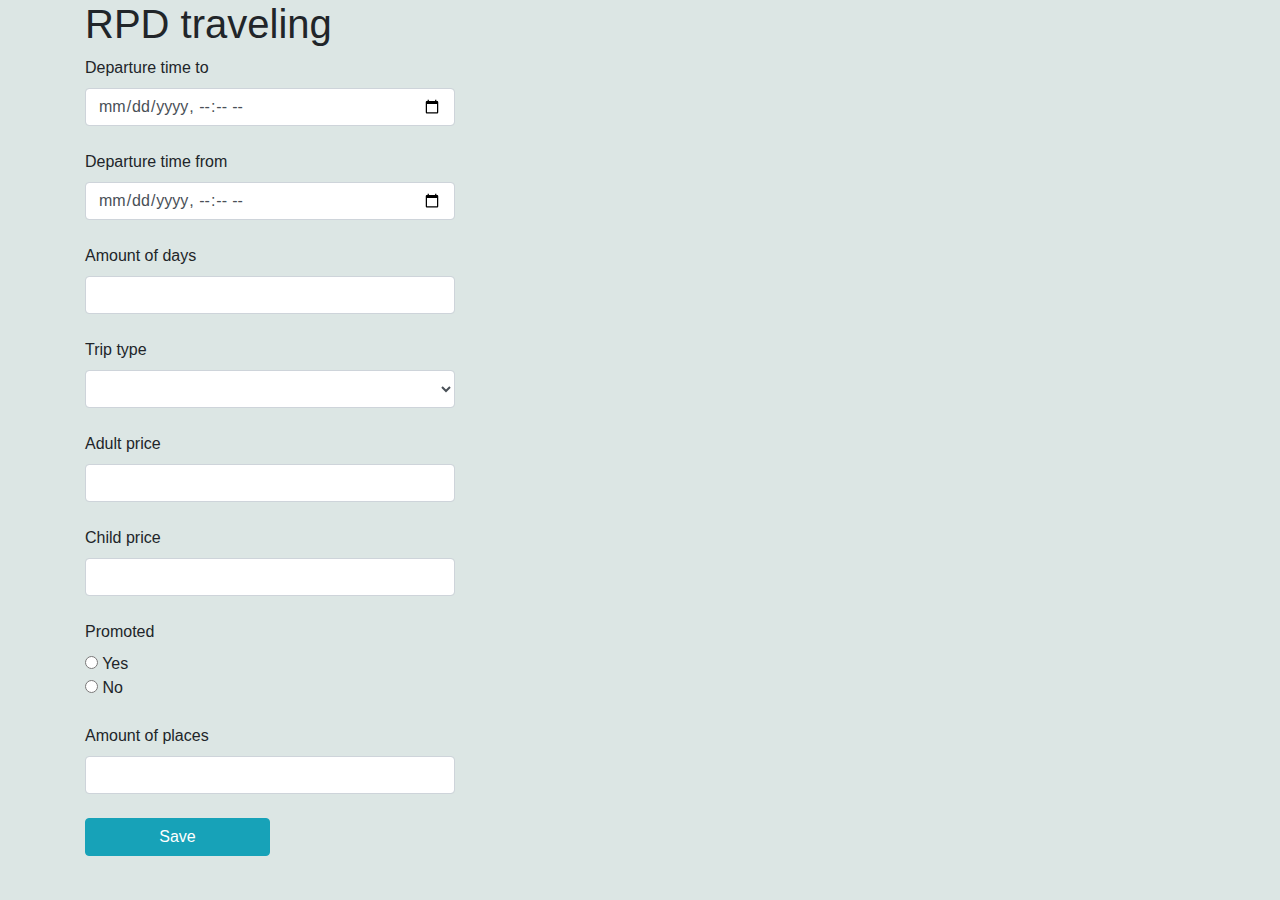
==== src/main/resources/index.html @ 5d976c1d "index + add trip form" ====
<!doctype html>
<html lang="en">

<head>
    <!-- Required meta tags -->
    <meta charset="utf-8">
    <meta name="viewport" content="width=device-width, initial-scale=1, shrink-to-fit=no">

    <!-- Bootstrap CSS -->
    <link rel="stylesheet" href="https://stackpath.bootstrapcdn.com/bootstrap/4.3.1/css/bootstrap.min.css" integrity="sha384-ggOyR0iXCbMQv3Xipma34MD+dH/1fQ784/j6cY/iJTQUOhcWr7x9JvoRxT2MZw1T" crossorigin="anonymous">
    <link rel="stylesheet" href="app.css">

    <title>Hello, world!</title>
</head>

<body>

    <div class="container">
        <h1>RPD traveling</h1>
    </div>

    <div class="container">
        <form action="#" th:action="@{/trip/save}" th:object="${trip}" method="post">

            <input type="hidden" th:field="*{trip_id}">

            <input type="hidden" th:field="*{hotel_id}">

            <label for="departyreTime_to">Departure time to</label><br>
            <input type="datetime-local" id="departyreTime_to" th:field="*{departyreTime_to}" class="form-control mb-4 col-4" placeholder="">

            <label for="departyreTime_from">Departure time from</label><br>
            <input type="datetime-local" id="departyreTime_from" th:field="*{departyreTime_from}" class="form-control mb-4 col-4" placeholder="">

            <label for="amountTripDays">Amount of days</label><br>
            <input type="number" id="amountTripDays" th:field="*{amountTripDays}" class="form-control mb-4 col-4" placeholder="">

            <label for="tripType">Trip type</label><br>
            <select id="tripType" class="form-control mb-4 col-4" th:field="*{tripType}">
                    <option th:each="c : ${tripType}"
                            th:value="${c}"
                            th:text="${c}">
                    </option>
            </select>

            <label for="adultPrice">Adult price</label><br>
            <input type="number" id="adultPrice" th:field="*{adultPrice}" class="form-control mb-4 col-4" step="0.01" placeholder="">

            <label for="childPrice">Child price</label><br>
            <input type="number" id="childPrice" th:field="*{childPrice}" class="form-control mb-4 col-4" step="0.01" placeholder="">

            <!-- <input type="text" th:field="*{isPromoted}" class="form-control mb-4 col-4" placeholder=""> -->
            <label for="isPromoted">Promoted</label><br>
            <input type="radio" th:field="*{isPromoted}" id="isPromoted" name="isPromoted" value="True"> Yes<br>
            <input type="radio" th:field="*{isPromoted}" id="isPromoted" name="isPromoted" value="False"> No<br><br>

            <label for="placesAmount">Amount of places</label><br>
            <input type="number" id="placesAmount" th:field="*{placesAmount}" class="form-control mb-4 col-4" placeholder="">

            <button type="submit" class="btn btn-info col-2">Save</button>

        </form>

    </div>













    <!-- Optional JavaScript -->
    <!-- jQuery first, then Popper.js, then Bootstrap JS -->
    <script src="https://code.jquery.com/jquery-3.3.1.slim.min.js" integrity="sha384-q8i/X+965DzO0rT7abK41JStQIAqVgRVzpbzo5smXKp4YfRvH+8abtTE1Pi6jizo" crossorigin="anonymous"></script>
    <script src="https://cdnjs.cloudflare.com/ajax/libs/popper.js/1.14.7/umd/popper.min.js" integrity="sha384-UO2eT0CpHqdSJQ6hJty5KVphtPhzWj9WO1clHTMGa3JDZwrnQq4sF86dIHNDz0W1" crossorigin="anonymous"></script>
    <script src="https://stackpath.bootstrapcdn.com/bootstrap/4.3.1/js/bootstrap.min.js" integrity="sha384-JjSmVgyd0p3pXB1rRibZUAYoIIy6OrQ6VrjIEaFf/nJGzIxFDsf4x0xIM+B07jRM" crossorigin="anonymous"></script>
</body>

</html>
---- src/main/resources/app.css ----
body {
    background-color: #dce6e4;
}

.rdp-name {
    font-family: 'Hanalei', cursive;
    font-size: 40px;
    font-weight: bold;
}

.rdp-name:hover {
    animation: bounce 1s;
}

@keyframes bounce {
    0%,
    20%,
    60%,
    100% {
        -webkit-transform: translateY(0);
        transform: translateY(0);
    }
    40% {
        -webkit-transform: translateY(-20px);
        transform: translateY(-20px);
    }
    80% {
        -webkit-transform: translateY(-10px);
        transform: translateY(-10px);
    }
}

.justify-content-center {
    align-content: center;
}
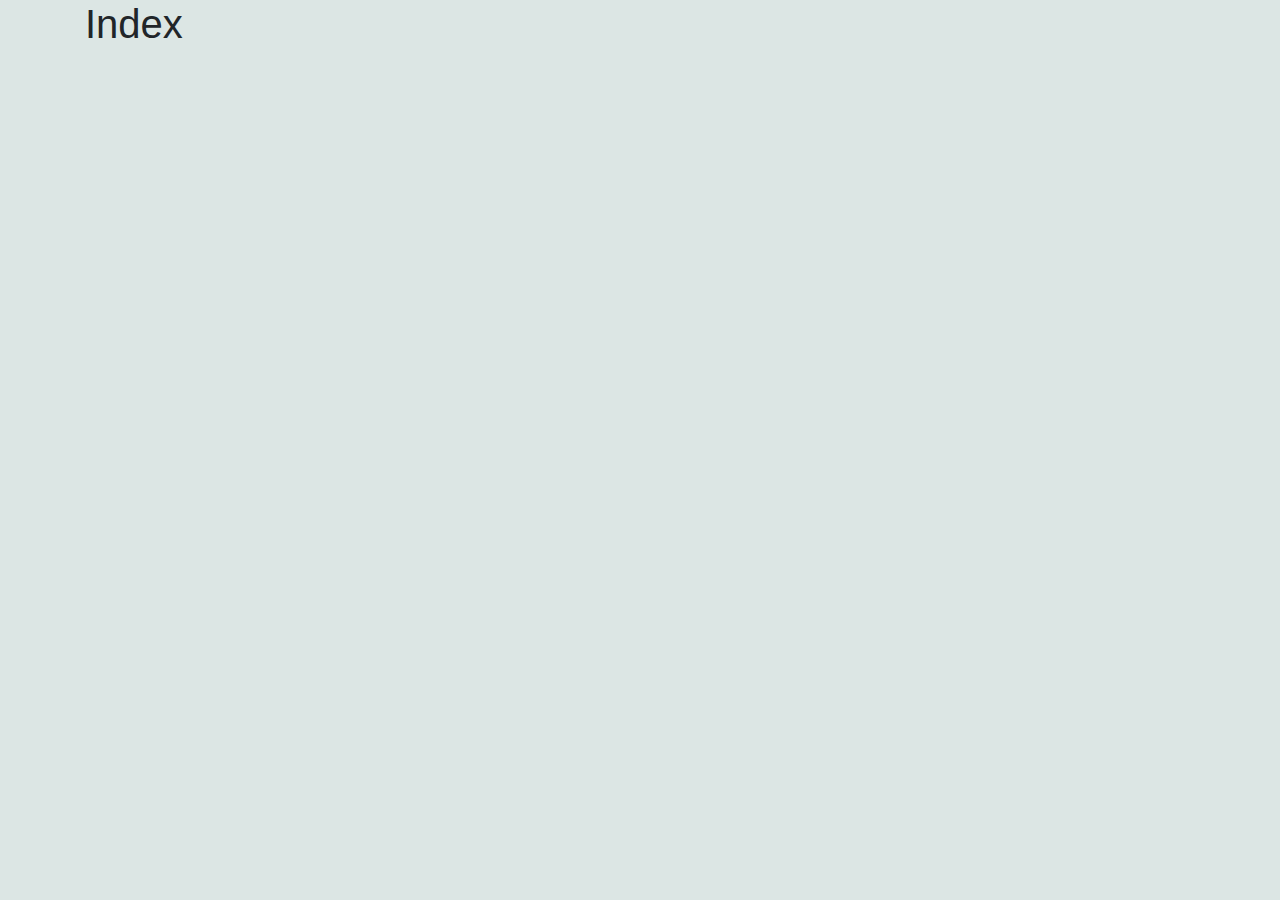
==== commit 00d059fc: "index, trip_form" ====
--- a/src/main/resources/index.html
+++ b/src/main/resources/index.html
@@ -10,57 +10,13 @@
     <link rel="stylesheet" href="https://stackpath.bootstrapcdn.com/bootstrap/4.3.1/css/bootstrap.min.css" integrity="sha384-ggOyR0iXCbMQv3Xipma34MD+dH/1fQ784/j6cY/iJTQUOhcWr7x9JvoRxT2MZw1T" crossorigin="anonymous">
     <link rel="stylesheet" href="app.css">
 
-    <title>Hello, world!</title>
+    <title>Index</title>
 </head>
 
 <body>
 
     <div class="container">
-        <h1>RPD traveling</h1>
-    </div>
-
-    <div class="container">
-        <form action="#" th:action="@{/trip/save}" th:object="${trip}" method="post">
-
-            <input type="hidden" th:field="*{trip_id}">
-
-            <input type="hidden" th:field="*{hotel_id}">
-
-            <label for="departyreTime_to">Departure time to</label><br>
-            <input type="datetime-local" id="departyreTime_to" th:field="*{departyreTime_to}" class="form-control mb-4 col-4" placeholder="">
-
-            <label for="departyreTime_from">Departure time from</label><br>
-            <input type="datetime-local" id="departyreTime_from" th:field="*{departyreTime_from}" class="form-control mb-4 col-4" placeholder="">
-
-            <label for="amountTripDays">Amount of days</label><br>
-            <input type="number" id="amountTripDays" th:field="*{amountTripDays}" class="form-control mb-4 col-4" placeholder="">
-
-            <label for="tripType">Trip type</label><br>
-            <select id="tripType" class="form-control mb-4 col-4" th:field="*{tripType}">
-                    <option th:each="c : ${tripType}"
-                            th:value="${c}"
-                            th:text="${c}">
-                    </option>
-            </select>
-
-            <label for="adultPrice">Adult price</label><br>
-            <input type="number" id="adultPrice" th:field="*{adultPrice}" class="form-control mb-4 col-4" step="0.01" placeholder="">
-
-            <label for="childPrice">Child price</label><br>
-            <input type="number" id="childPrice" th:field="*{childPrice}" class="form-control mb-4 col-4" step="0.01" placeholder="">
-
-            <!-- <input type="text" th:field="*{isPromoted}" class="form-control mb-4 col-4" placeholder=""> -->
-            <label for="isPromoted">Promoted</label><br>
-            <input type="radio" th:field="*{isPromoted}" id="isPromoted" name="isPromoted" value="True"> Yes<br>
-            <input type="radio" th:field="*{isPromoted}" id="isPromoted" name="isPromoted" value="False"> No<br><br>
-
-            <label for="placesAmount">Amount of places</label><br>
-            <input type="number" id="placesAmount" th:field="*{placesAmount}" class="form-control mb-4 col-4" placeholder="">
-
-            <button type="submit" class="btn btn-info col-2">Save</button>
-
-        </form>
-
+        <h1>Index</h1>
     </div>
 
 
